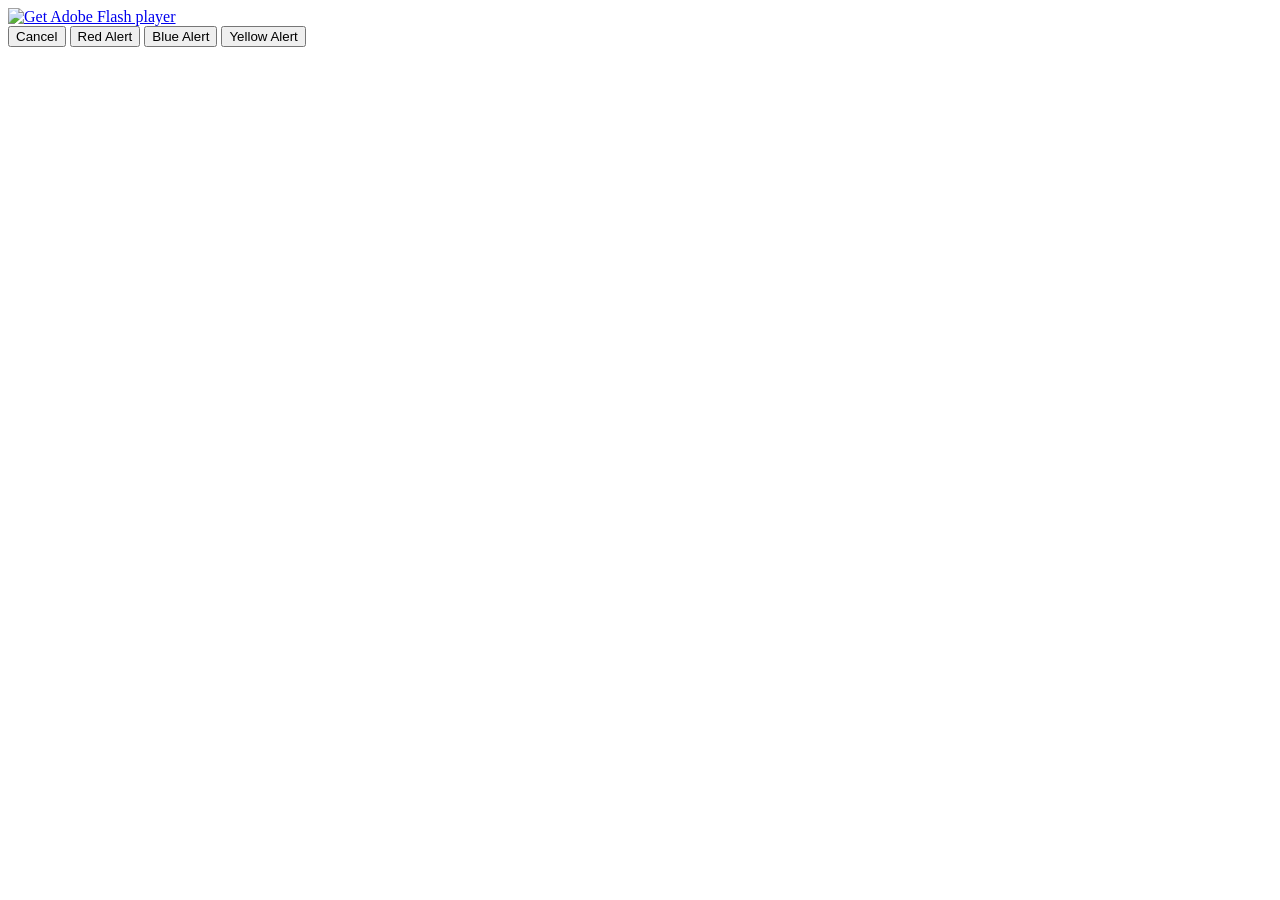
==== index.html @ 966dcf13 "Add files via upload  concept.html : can one use the svg animated filiter effects on ANY html elemen" ====
<!DOCTYPE html>
<!–– concept.html : can one use the svg animated filiter effects on ANY html element ... and then control it using javascript and/or css?
	 ~ sfranzyshen@hotmail.com :6/21/2019 -->
	 
<html>
	<head>
		<style>
			.normal {
			}
			.alert-red {
				filter: url(#filter-alert-red);
			}
			.alert-blue {
				filter: url(#filter-alert-blue);
			}
			.alert-yellow {
				filter: url(#filter-alert-yellow);
			}
		</style>
		<script type="text/javascript"> 
            function alertStatusRed() { 
				document.getElementById('dataanalysis').className = "alert-red"
            } 
			function alertStatusBlue() { 
				document.getElementById('dataanalysis').className = "alert-blue"
            } 
			function alertStatusYellow() { 
				document.getElementById('dataanalysis').className = "alert-yellow"
            } 
			function alertStatusNormal() { 
				document.getElementById('dataanalysis').className = "normal"
            } 
        </script> 
    </head>
	<body>
		<svg id="filter-alert-svg" height="0" width="0" style="position:absolute;pointer-events:none">
			<defs>
				<filter id="filter-alert-red" color-interpolation-filters="sRGB" x="0%" y="0%" height="100%" width="100%">
					<feColorMatrix id="matrix-alert-red" type="matrix">
						<animate id="fe1"
							attributeType="XML"
							attributeName="values"
							dur="1.5s"
							repeatCount="infinite"
							values="1 1 1 0 0 1 0 0 0 0 1 0 0 0 0 0 0 0 1 0; 1 1 1 0 0 1 0 0 0 0 1 0 0 0 0 0 0 0 1 0; 1 0 0 .25 0 0 0 0 0 0 0 0 0 0 0 0 0 0 1 0; 
							1 1 1 0 0 1 0 0 0 0 1 0 0 0 0 0 0 0 1 0; 1 0 0 0 0 0 0 0 0 0 0 0 0 0 0 0 0 0 1 0"
							keyTimes="0;0.5;0.75;0.85;1"
							begin="0s;fe1.end"/>      
					</feColorMatrix>
				</filter> 
				<filter id="filter-alert-blue" color-interpolation-filters="sRGB" x="0%" y="0%" height="100%" width="100%">
					<feColorMatrix id="matrix-alert-blue" type="matrix">
						<animate id="fe2"
							attributeType="XML"
							attributeName="values"
							dur="1.5s"
							repeatCount="infinite"
							values="0 0 1 0 0 0 0 1 0 0 1 1 1 0 0 0 0 0 1 0; 0 0 1 0 0 0 0 1 0 0 1 1 1 0 0 0 0 0 1 0; 0 0 0 0 0 0 0 0 0 0 0 0 1 .25 0 0 0 0 1 0; 
							0 0 1 0 0 0 0 1 0 0 1 1 1 0 0 0 0 0 1 0; 0 0 0 0 0 0 0 0 0 0 0 0 1 0 0 0 0 0 1 0" 
							keyTimes="0;0.5;0.75;0.85;1"
							begin="0s;fe2.end"/>      
					</feColorMatrix>
				</filter> 
				<filter id="filter-alert-yellow" color-interpolation-filters="sRGB" x="0%" y="0%" height="100%" width="100%">
					<feColorMatrix id="matrix-alert-yellow" type="matrix">
						<animate id="fe3"
							attributeType="XML"
							attributeName="values"
							dur="1.5s"
							repeatCount="infinite"
							values="1 1 1 0 0 1 1 1 0 0 1 1 0 0 0 0 0 0 1 0; 1 1 1 0 0 1 1 1 0 0 1 1 0 0 0 0 0 0 1 0; 1 1 0 0.25 0 1 1 0 0.25 0 0 0 0 0 0 0 0 0 1 0; 
							1 1 1 0 0 1 1 1 0 0 1 1 0 0 0 0 0 0 1 0; 1 1 0 0 0 1 1 0 0 0 0 0 0 0 0 0 0 0 1 0"
							keyTimes=" 0;0.5;0.75;0.85;1"
							begin="0s;fe3.end"/>      
					</feColorMatrix>
				</filter> 
			</defs>
		</svg>
		<div>
			<object id="dataanalysis" class="normal" type="application/x-shockwave-flash" data="dataanalysis.swf" width="675px" height="360px" style="float: none">
				<param name="movie" value="dataanalysis.swf" />
				<param name="quality" value="high" />
				<param name="bgcolor" value="#000000" />
				<param name="play" value="true" />
				<param name="loop" value="true" />
				<param name="wmode" value="window" />
				<param name="scale" value="showall" />
				<param name="menu" value="true" />
				<param name="devicefont" value="false" />
				<param name="salign" value="" />
				<param name="allowScriptAccess" value="sameDomain" />
				<a href="http://www.adobe.com/go/getflash">
					<img src="http://www.adobe.com/images/shared/download_buttons/get_flash_player.gif" alt="Get Adobe Flash player" />
				</a>
			</object>
		</div>
		<div>
			<button class="button" onclick="alertStatusNormal()">Cancel</button> <button class="button" onclick="alertStatusRed()">Red Alert</button>
			<button class="button" onclick="alertStatusBlue()">Blue Alert</button> <button class="button" onclick="alertStatusYellow()">Yellow Alert</button><br>
		</div>
	</body>
</html>
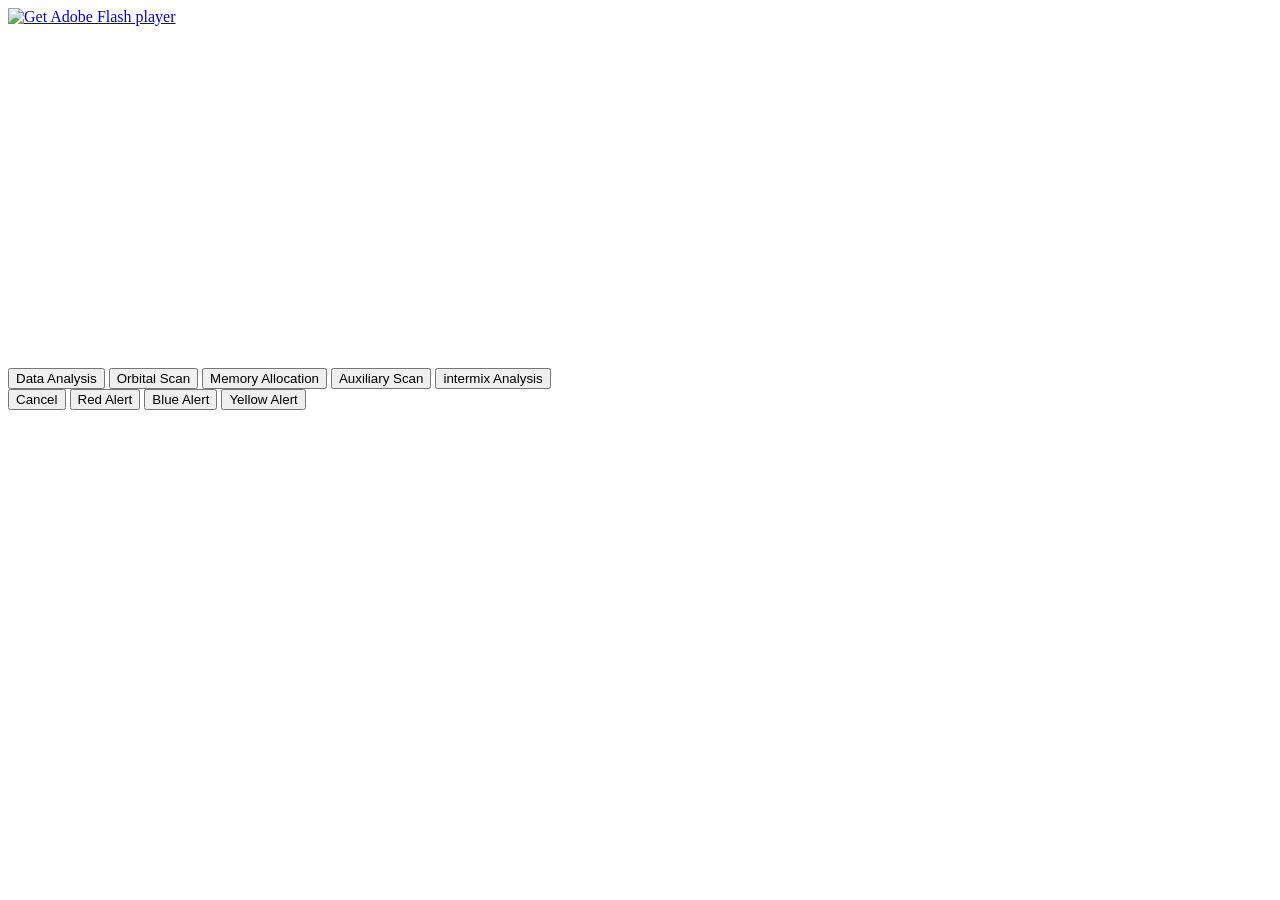
==== commit 1f6cc5f5: "Add files via upload this is a concept for a lcars type interface built using existing flash resourc" ====
--- a/index.html
+++ b/index.html
@@ -19,17 +19,61 @@
 		</style>
 		<script type="text/javascript"> 
             function alertStatusRed() { 
-				document.getElementById('dataanalysis').className = "alert-red"
-            } 
+				document.getElementById('display_main').className = "alert-red"
+            } 
+			
 			function alertStatusBlue() { 
-				document.getElementById('dataanalysis').className = "alert-blue"
-            } 
+				document.getElementById('display_main').className = "alert-blue"
+            } 
+			
 			function alertStatusYellow() { 
-				document.getElementById('dataanalysis').className = "alert-yellow"
-            } 
+				document.getElementById('display_main').className = "alert-yellow"
+            } 
+			
 			function alertStatusNormal() { 
-				document.getElementById('dataanalysis').className = "normal"
-            } 
+				document.getElementById('display_main').className = "normal"
+            } 
+			
+			function dataAnalysis() { 
+				document.getElementById('intermix').style.display = "none"
+				document.getElementById('auxiliary').style.display = "none"
+				document.getElementById('allocation').style.display = "none"
+				document.getElementById('orbital').style.display = "none"
+				document.getElementById('dataanalysis').style.display = "block" 				
+            }
+			
+			function orbitalScan() { 
+				document.getElementById('intermix').style.display = "none"
+				document.getElementById('auxiliary').style.display = "none"
+				document.getElementById('allocation').style.display = "none"
+				document.getElementById('dataanalysis').style.display = "none"
+				document.getElementById('orbital').style.display = "block"
+            } 
+
+			function memoryAllocation() { 
+				document.getElementById('intermix').style.display = "none"
+				document.getElementById('auxiliary').style.display = "none"
+				document.getElementById('orbital').style.display = "none"
+				document.getElementById('dataanalysis').style.display = "none"
+				document.getElementById('allocation').style.display = "block"
+            } 
+
+			function auxiliaryScan() { 
+				document.getElementById('intermix').style.display = "none"
+				document.getElementById('allocation').style.display = "none"
+				document.getElementById('orbital').style.display = "none"
+				document.getElementById('dataanalysis').style.display = "none"
+				document.getElementById('auxiliary').style.display = "block"
+            } 			
+
+			function intermixAnalysis() { 
+				document.getElementById('auxiliary').style.display = "none"
+				document.getElementById('allocation').style.display = "none"
+				document.getElementById('orbital').style.display = "none"
+				document.getElementById('dataanalysis').style.display = "none"
+				document.getElementById('intermix').style.display = "block"
+            } 				
+			
         </script> 
     </head>
 	<body>
@@ -76,9 +120,73 @@
 				</filter> 
 			</defs>
 		</svg>
-		<div>
-			<object id="dataanalysis" class="normal" type="application/x-shockwave-flash" data="dataanalysis.swf" width="675px" height="360px" style="float: none">
+		<div id="display_main" class="normal">
+			<object id="dataanalysis" type="application/x-shockwave-flash" data="dataanalysis.swf" width="675px" height="360px" style="display: block;float: none">
 				<param name="movie" value="dataanalysis.swf" />
+				<param name="quality" value="high" />
+				<param name="bgcolor" value="#000000" />
+				<param name="play" value="true" />
+				<param name="loop" value="true" />
+				<param name="wmode" value="window" />
+				<param name="scale" value="showall" />
+				<param name="menu" value="true" />
+				<param name="devicefont" value="false" />
+				<param name="salign" value="" />
+				<param name="allowScriptAccess" value="sameDomain" />
+				<a href="http://www.adobe.com/go/getflash">
+					<img src="http://www.adobe.com/images/shared/download_buttons/get_flash_player.gif" alt="Get Adobe Flash player" />
+				</a>
+			</object>
+			<object id="orbital" type="application/x-shockwave-flash" data="orbital.swf" width="675px" height="360px" style="display: none;float: none">
+				<param name="movie" value="orbital.swf" />
+				<param name="quality" value="high" />
+				<param name="bgcolor" value="#000000" />
+				<param name="play" value="true" />
+				<param name="loop" value="true" />
+				<param name="wmode" value="window" />
+				<param name="scale" value="showall" />
+				<param name="menu" value="true" />
+				<param name="devicefont" value="false" />
+				<param name="salign" value="" />
+				<param name="allowScriptAccess" value="sameDomain" />
+				<a href="http://www.adobe.com/go/getflash">
+					<img src="http://www.adobe.com/images/shared/download_buttons/get_flash_player.gif" alt="Get Adobe Flash player" />
+				</a>
+			</object>	
+			<object id="allocation" type="application/x-shockwave-flash" data="allocation.swf" width="675px" height="360px" style="display: none;float: none">
+				<param name="movie" value="allocation.swf" />
+				<param name="quality" value="high" />
+				<param name="bgcolor" value="#000000" />
+				<param name="play" value="true" />
+				<param name="loop" value="true" />
+				<param name="wmode" value="window" />
+				<param name="scale" value="showall" />
+				<param name="menu" value="true" />
+				<param name="devicefont" value="false" />
+				<param name="salign" value="" />
+				<param name="allowScriptAccess" value="sameDomain" />
+				<a href="http://www.adobe.com/go/getflash">
+					<img src="http://www.adobe.com/images/shared/download_buttons/get_flash_player.gif" alt="Get Adobe Flash player" />
+				</a>
+			</object>			
+			<object id="auxiliary" type="application/x-shockwave-flash" data="auxiliary.swf" width="675px" height="360px" style="display: none;float: none">
+				<param name="movie" value="auxiliary.swf" />
+				<param name="quality" value="high" />
+				<param name="bgcolor" value="#000000" />
+				<param name="play" value="true" />
+				<param name="loop" value="true" />
+				<param name="wmode" value="window" />
+				<param name="scale" value="showall" />
+				<param name="menu" value="true" />
+				<param name="devicefont" value="false" />
+				<param name="salign" value="" />
+				<param name="allowScriptAccess" value="sameDomain" />
+				<a href="http://www.adobe.com/go/getflash">
+					<img src="http://www.adobe.com/images/shared/download_buttons/get_flash_player.gif" alt="Get Adobe Flash player" />
+				</a>
+			</object>		
+			<object id="intermix" type="application/x-shockwave-flash" data="intermix.swf" width="675px" height="360px" style="display: none;float: none">
+				<param name="movie" value="intermix.swf" />
 				<param name="quality" value="high" />
 				<param name="bgcolor" value="#000000" />
 				<param name="play" value="true" />
@@ -95,8 +203,17 @@
 			</object>
 		</div>
 		<div>
+			<button class="button" onclick="dataAnalysis()">Data Analysis</button>
+			<button class="button" onclick="orbitalScan()">Orbital Scan</button>
+			<button class="button" onclick="memoryAllocation()">Memory Allocation</button>
+			<button class="button" onclick="auxiliaryScan()">Auxiliary Scan</button>
+			<button class="button" onclick="intermixAnalysis()">intermix Analysis</button>
+			
+		</div>
+		<div>
 			<button class="button" onclick="alertStatusNormal()">Cancel</button> <button class="button" onclick="alertStatusRed()">Red Alert</button>
-			<button class="button" onclick="alertStatusBlue()">Blue Alert</button> <button class="button" onclick="alertStatusYellow()">Yellow Alert</button><br>
+			<button class="button" onclick="alertStatusBlue()">Blue Alert</button> <button class="button" onclick="alertStatusYellow()">Yellow Alert</button>
 		</div>
+
 	</body>
 </html>
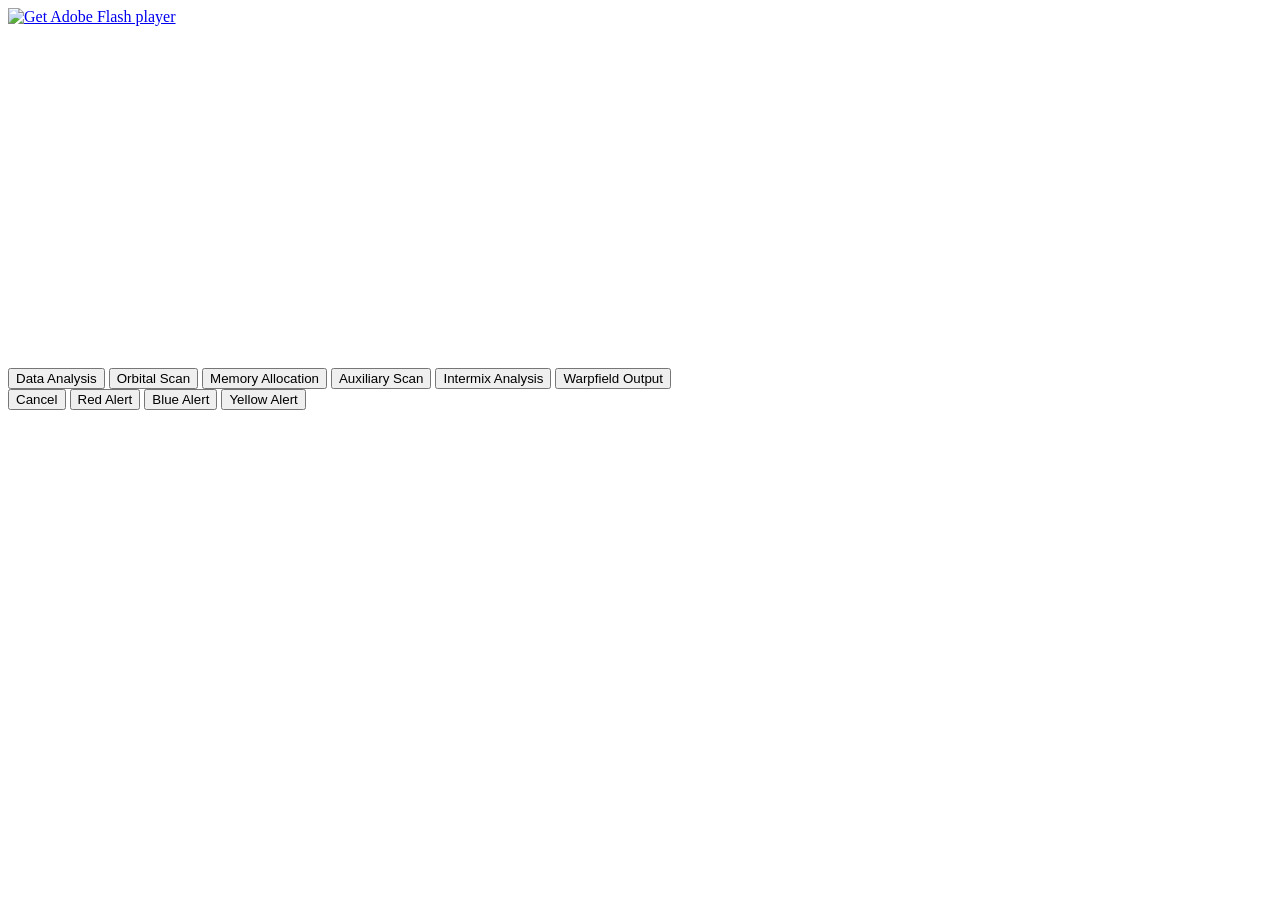
==== commit cb8f8ea9: "Add files via upload update for sound test" ====
--- a/index.html
+++ b/index.html
@@ -34,12 +34,22 @@
 				document.getElementById('display_main').className = "normal"
             } 
 			
+			function warpfieldOutput() { 
+				document.getElementById('intermix').style.display = "none"
+				document.getElementById('auxiliary').style.display = "none"
+				document.getElementById('allocation').style.display = "none"
+				document.getElementById('orbital').style.display = "none"
+				document.getElementById('dataanalysis').style.display = "none"
+				document.getElementById('warpfieldoutput').style.display = "block"
+            }
+
 			function dataAnalysis() { 
 				document.getElementById('intermix').style.display = "none"
 				document.getElementById('auxiliary').style.display = "none"
 				document.getElementById('allocation').style.display = "none"
 				document.getElementById('orbital').style.display = "none"
-				document.getElementById('dataanalysis').style.display = "block" 				
+				document.getElementById('warpfieldoutput').style.display = "none"				
+				document.getElementById('dataanalysis').style.display = "block"
             }
 			
 			function orbitalScan() { 
@@ -47,6 +57,7 @@
 				document.getElementById('auxiliary').style.display = "none"
 				document.getElementById('allocation').style.display = "none"
 				document.getElementById('dataanalysis').style.display = "none"
+				document.getElementById('warpfieldoutput').style.display = "none"
 				document.getElementById('orbital').style.display = "block"
             } 
 
@@ -55,6 +66,7 @@
 				document.getElementById('auxiliary').style.display = "none"
 				document.getElementById('orbital').style.display = "none"
 				document.getElementById('dataanalysis').style.display = "none"
+				document.getElementById('warpfieldoutput').style.display = "none"
 				document.getElementById('allocation').style.display = "block"
             } 
 
@@ -63,6 +75,7 @@
 				document.getElementById('allocation').style.display = "none"
 				document.getElementById('orbital').style.display = "none"
 				document.getElementById('dataanalysis').style.display = "none"
+				document.getElementById('warpfieldoutput').style.display = "none"
 				document.getElementById('auxiliary').style.display = "block"
             } 			
 
@@ -71,6 +84,7 @@
 				document.getElementById('allocation').style.display = "none"
 				document.getElementById('orbital').style.display = "none"
 				document.getElementById('dataanalysis').style.display = "none"
+				document.getElementById('warpfieldoutput').style.display = "none"
 				document.getElementById('intermix').style.display = "block"
             } 				
 			
@@ -201,14 +215,30 @@
 					<img src="http://www.adobe.com/images/shared/download_buttons/get_flash_player.gif" alt="Get Adobe Flash player" />
 				</a>
 			</object>
+			<object id="warpfieldoutput" type="application/x-shockwave-flash" data="warpfieldoutput.swf" width="675px" height="360px" style="display: none;float: none">
+				<param name="movie" value="warpfieldoutput.swf" />
+				<param name="quality" value="high" />
+				<param name="bgcolor" value="#000000" />
+				<param name="play" value="true" />
+				<param name="loop" value="true" />
+				<param name="wmode" value="window" />
+				<param name="scale" value="showall" />
+				<param name="menu" value="true" />
+				<param name="devicefont" value="false" />
+				<param name="salign" value="" />
+				<param name="allowScriptAccess" value="sameDomain" />
+				<a href="http://www.adobe.com/go/getflash">
+					<img src="http://www.adobe.com/images/shared/download_buttons/get_flash_player.gif" alt="Get Adobe Flash player" />
+				</a>
+			</object>
 		</div>
 		<div>
 			<button class="button" onclick="dataAnalysis()">Data Analysis</button>
 			<button class="button" onclick="orbitalScan()">Orbital Scan</button>
 			<button class="button" onclick="memoryAllocation()">Memory Allocation</button>
 			<button class="button" onclick="auxiliaryScan()">Auxiliary Scan</button>
-			<button class="button" onclick="intermixAnalysis()">intermix Analysis</button>
-			
+			<button class="button" onclick="intermixAnalysis()">Intermix Analysis</button>
+			<button class="button" onclick="warpfieldOutput()">Warpfield Output</button>			
 		</div>
 		<div>
 			<button class="button" onclick="alertStatusNormal()">Cancel</button> <button class="button" onclick="alertStatusRed()">Red Alert</button>
